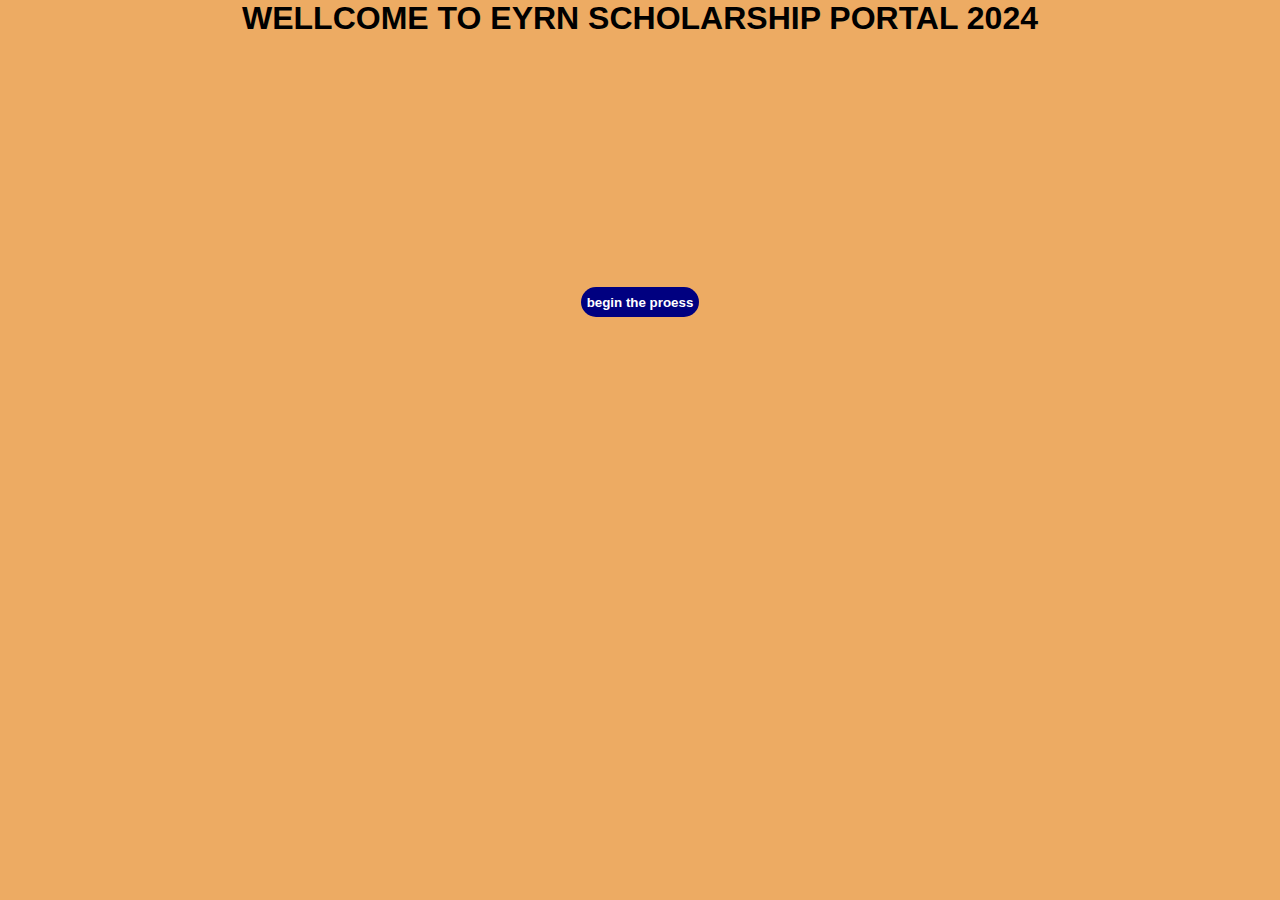
==== about.html @ 1f60d0ab "Add files via upload" ====
<!DOCTYPE html>
<html lang="en">
<head>
  <meta charset="UTF-8">
  <meta name="viewport" content="width=device-width, initial-scale=1.0">
  <title>Document</title>
  <link rel="stylesheet" href="about style.css">
</head>
<body>
  <div class="hero">
  <h1>WELLCOME TO EYRN SCHOLARSHIP PORTAL 2024 </h1>

  <!-- <button class="btn">begin the proess</button>
  </div> -->

  <a href="index.html"><button class="btn">begin the proess</button></a>
</div>
</body>
</html>
---- about style.css ----
*{
  padding: auto;
  margin: 0;
  font-family: Arial, Helvetica, sans-serif;
}

body {
display: flex;
align-items: center;
justify-content: center;
text-align: center;
  background-color: rgba(235, 162, 83, 0.904);
  /* background: linear-gradient(#f44336, #730228); */
}

.btn {
  margin-top: 250px;
  font-weight: 600;
  font-family: sans-serif;
  height: 30px;
  border-radius: 30px;
  cursor: pointer;
  border: none;
  background: navy;
  color: white;
}

/* 
.btn :hover {
   transform: scale(1) translateY(0);
    opacity: 1;
background-color: #730228;
/* transform: scale(1.05); */
/* opacity: 1; */



:hover {
    transform: scale(1) translateY(0);
    opacity: 1;
    transition: background-color 0.3s; 
} 

/* 
.btn {
    background-color: white; 
    color: white; 
    border: none; 
    padding: 15px 32px; 
    text-align: center; 
    text-decoration: none; 
    display: inline-block; 
    font-size: 16px; 
    margin: 4px 2px; 
    cursor: pointer; 
    transition: background-color 0.3s; 
}  */

.btn:hover {
    background-color: black; /* Darker green on hover */
}
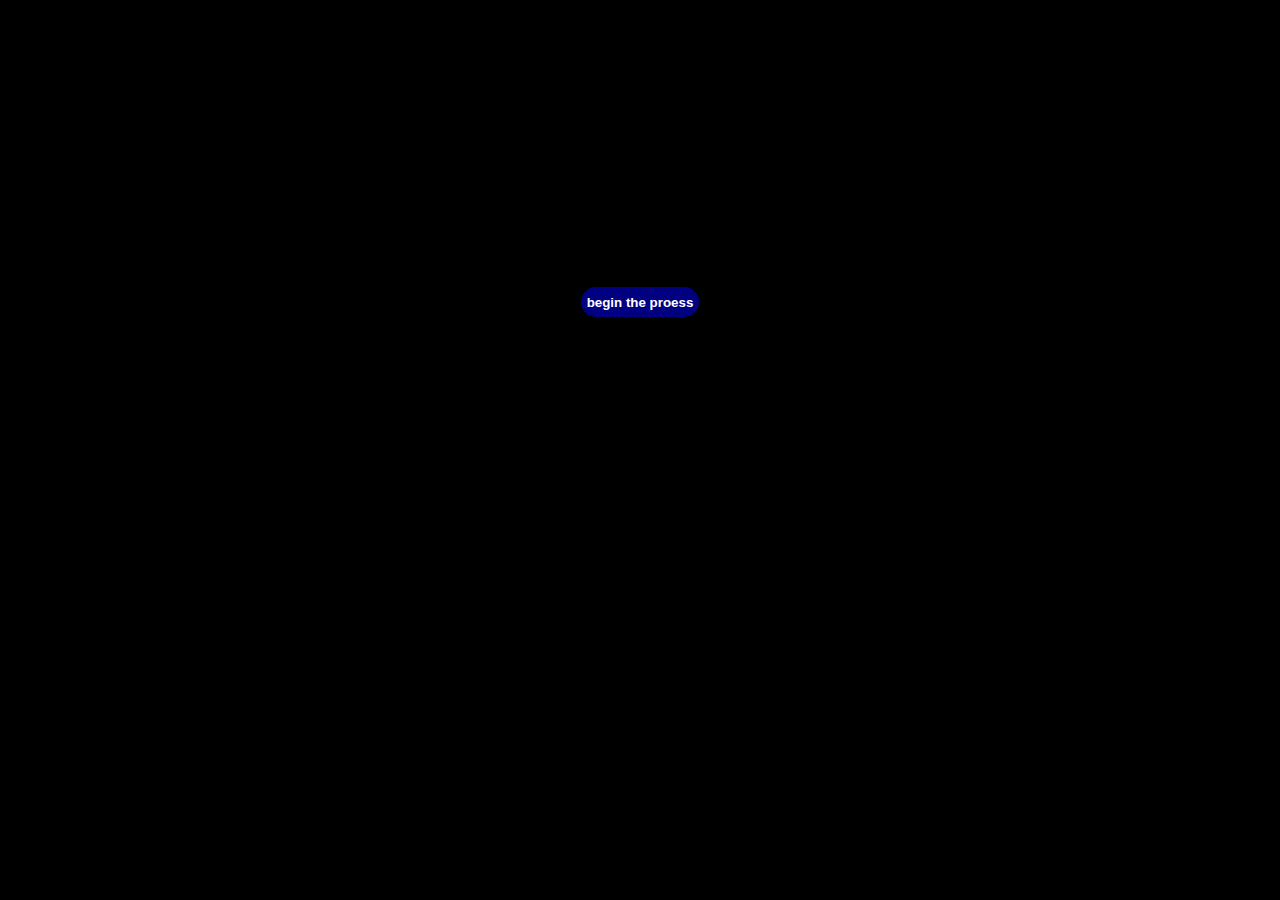
==== commit 0d22db1d: "recent update" ====
--- a/about.html
+++ b/about.html
@@ -1,19 +1,24 @@
-<!DOCTYPE html>
-<html lang="en">
-<head>
-  <meta charset="UTF-8">
-  <meta name="viewport" content="width=device-width, initial-scale=1.0">
-  <title>Document</title>
-  <link rel="stylesheet" href="about style.css">
-</head>
-<body>
-  <div class="hero">
-  <h1>WELLCOME TO EYRN SCHOLARSHIP PORTAL 2024 </h1>
-
-  <!-- <button class="btn">begin the proess</button>
-  </div> -->
-
-  <a href="index.html"><button class="btn">begin the proess</button></a>
-</div>
-</body>
+<!DOCTYPE html>
+<html lang="en">
+<head>
+  <meta charset="UTF-8">
+  <meta name="viewport" content="width=device-width, initial-scale=1.0">
+  <title>Document</title>
+  <link rel="stylesheet" href="about style.css">
+  <style>
+    body{
+      background-image: url(/images/ekureku.png);
+    }
+  </style>
+</head>
+<body>
+  <div class="hero">
+  <h1>WELLCOME TO EYRN SCHOLARSHIP PORTAL 2024 </h1>
+
+  <!-- <button class="btn">begin the proess</button>
+  </div> -->
+
+  <a href="#"><button class="btn">begin the proess</button></a>
+</div>
+</body>
 </html>--- a/about style.css
+++ b/about style.css
@@ -1,61 +1,75 @@
-*{
-  padding: auto;
-  margin: 0;
-  font-family: Arial, Helvetica, sans-serif;
-}
-
-body {
-display: flex;
-align-items: center;
-justify-content: center;
-text-align: center;
-  background-color: rgba(235, 162, 83, 0.904);
-  /* background: linear-gradient(#f44336, #730228); */
-}
-
-.btn {
-  margin-top: 250px;
-  font-weight: 600;
-  font-family: sans-serif;
-  height: 30px;
-  border-radius: 30px;
-  cursor: pointer;
-  border: none;
-  background: navy;
-  color: white;
-}
-
-/* 
-.btn :hover {
-   transform: scale(1) translateY(0);
-    opacity: 1;
-background-color: #730228;
-/* transform: scale(1.05); */
-/* opacity: 1; */
-
-
-
-:hover {
-    transform: scale(1) translateY(0);
-    opacity: 1;
-    transition: background-color 0.3s; 
-} 
-
-/* 
-.btn {
-    background-color: white; 
-    color: white; 
-    border: none; 
-    padding: 15px 32px; 
-    text-align: center; 
-    text-decoration: none; 
-    display: inline-block; 
-    font-size: 16px; 
-    margin: 4px 2px; 
-    cursor: pointer; 
-    transition: background-color 0.3s; 
-}  */
-
-.btn:hover {
-    background-color: black; /* Darker green on hover */
+*{
+  padding: auto;
+  margin: 0;
+  font-family: Arial, Helvetica, sans-serif;
+}
+
+body {
+display: flex;
+align-items: center;
+justify-content: center;
+text-align: center;
+  /* background-color: rgba(235, 162, 83, 0.904); */
+  /* background: linear-gradient(#f44336, #730228); */
+}
+
+.btn {
+  margin-top: 250px;
+  font-weight: 600;
+  font-family: sans-serif;
+  height: 30px;
+  border-radius: 30px;
+  cursor: pointer;
+  border: none;
+  background: navy;
+  color: white;
+}
+
+/* 
+.btn :hover {
+   transform: scale(1) translateY(0);
+    opacity: 1;
+background-color: #730228;
+/* transform: scale(1.05); */
+/* opacity: 1; */
+
+
+
+:hover {
+    transform: scale(1) translateY(0);
+    opacity: 1;
+    transition: background-color 0.3s; 
+} 
+
+/* 
+.btn {
+    background-color: white; 
+    color: white; 
+    border: none; 
+    padding: 15px 32px; 
+    text-align: center; 
+    text-decoration: none; 
+    display: inline-block; 
+    font-size: 16px; 
+    margin: 4px 2px; 
+    cursor: pointer; 
+    transition: background-color 0.3s; 
+}  */
+
+.btn:hover {
+    background-color: black; /* Darker green on hover */
+}
+
+
+{
+
+
+  
+  width: 100%;
+  height: 100vh;
+  background-image: linear-gradient(rgba(0,0,0,0.7),rgba(0,0,0,0.7)), url(/images/EYRN1.jpg);
+  background-size: cover;
+  background-position: center;
+  padding: 10px 8px;
+  position: relative;
 }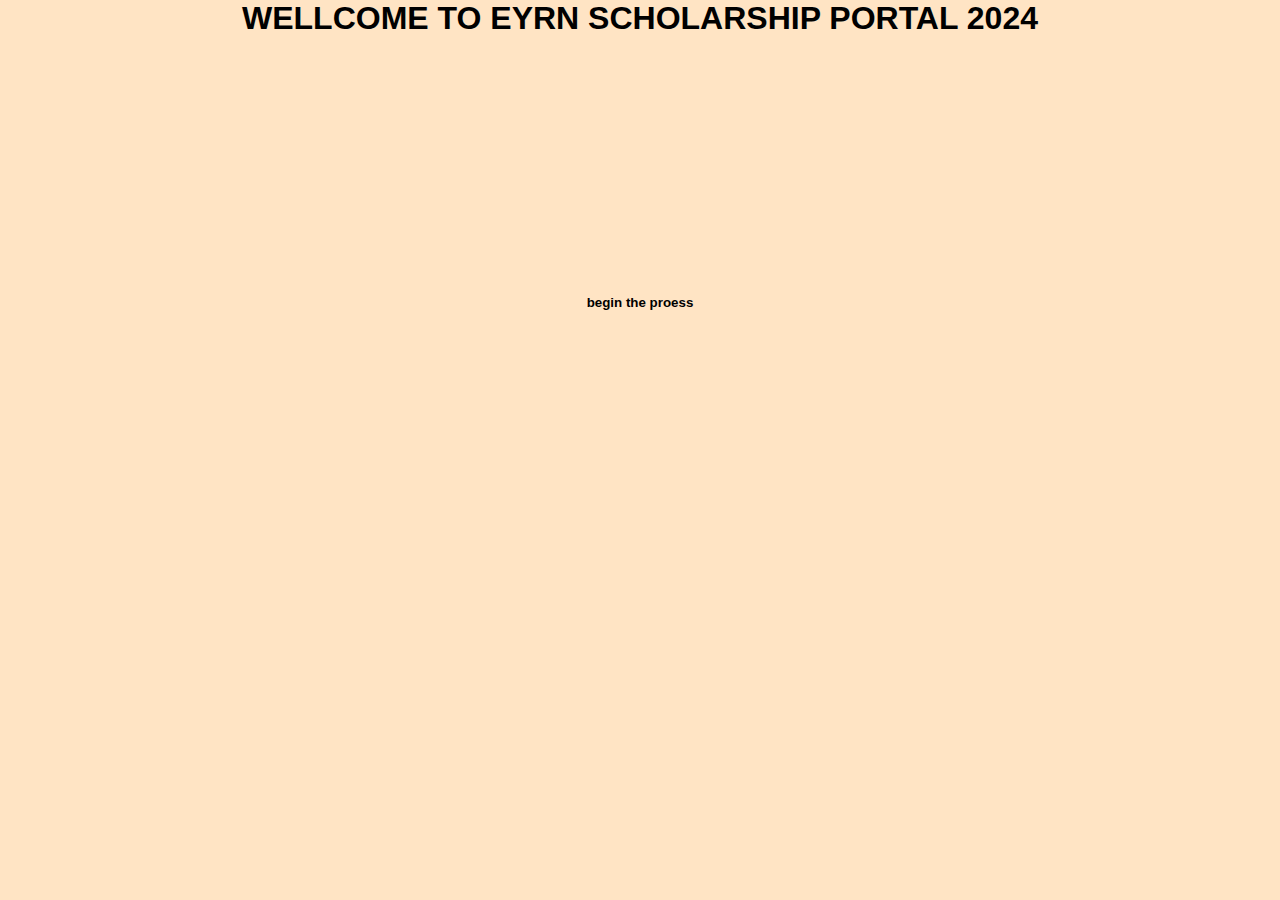
==== commit e75f8af2: "new update" ====
--- a/about.html
+++ b/about.html
@@ -1,24 +1,19 @@
 <!DOCTYPE html>
 <html lang="en">
-<head>
-  <meta charset="UTF-8">
-  <meta name="viewport" content="width=device-width, initial-scale=1.0">
-  <title>Document</title>
-  <link rel="stylesheet" href="about style.css">
-  <style>
-    body{
-      background-image: url(/images/ekureku.png);
-    }
-  </style>
-</head>
-<body>
-  <div class="hero">
-  <h1>WELLCOME TO EYRN SCHOLARSHIP PORTAL 2024 </h1>
+  <head>
+    <meta charset="UTF-8" />
+    <meta name="viewport" content="width=device-width, initial-scale=1.0" />
+    <title>Document</title>
+    <link rel="stylesheet" href="about style.css" />
+  </head>
+  <body>
+    <div class="hero">
+      <h1>WELLCOME TO EYRN SCHOLARSHIP PORTAL 2024</h1>
 
-  <!-- <button class="btn">begin the proess</button>
+      <!-- <button class="btn">begin the proess</button>
   </div> -->
 
-  <a href="#"><button class="btn">begin the proess</button></a>
-</div>
-</body>
-</html>+      <a href="./index.html"><button class="btn">begin the proess</button></a>
+    </div>
+  </body>
+</html>
--- a/about style.css
+++ b/about style.css
@@ -1,16 +1,15 @@
-*{
+* {
   padding: auto;
   margin: 0;
   font-family: Arial, Helvetica, sans-serif;
+  background: bisque;
 }
 
 body {
-display: flex;
-align-items: center;
-justify-content: center;
-text-align: center;
-  /* background-color: rgba(235, 162, 83, 0.904); */
-  /* background: linear-gradient(#f44336, #730228); */
+  display: flex;
+  align-items: center;
+  justify-content: center;
+  text-align: center;
 }
 
 .btn {
@@ -21,55 +20,19 @@
   border-radius: 30px;
   cursor: pointer;
   border: none;
-  background: navy;
-  color: white;
+  color: 2px solid rgb(141, 141, 227);
 }
-
-/* 
-.btn :hover {
-   transform: scale(1) translateY(0);
-    opacity: 1;
-background-color: #730228;
-/* transform: scale(1.05); */
-/* opacity: 1; */
 
 
 
 :hover {
-    transform: scale(1) translateY(0);
-    opacity: 1;
-    transition: background-color 0.3s; 
-} 
-
-/* 
-.btn {
-    background-color: white; 
-    color: white; 
-    border: none; 
-    padding: 15px 32px; 
-    text-align: center; 
-    text-decoration: none; 
-    display: inline-block; 
-    font-size: 16px; 
-    margin: 4px 2px; 
-    cursor: pointer; 
-    transition: background-color 0.3s; 
-}  */
-
-.btn:hover {
-    background-color: black; /* Darker green on hover */
+  transform: scale(1) translateY(0);
+  opacity: 1;
+  transition: background-color 0.3s;
 }
 
 
-{
+.btn:hover {
+  background-color: red; 
+}
 
-
-  
-  width: 100%;
-  height: 100vh;
-  background-image: linear-gradient(rgba(0,0,0,0.7),rgba(0,0,0,0.7)), url(/images/EYRN1.jpg);
-  background-size: cover;
-  background-position: center;
-  padding: 10px 8px;
-  position: relative;
-}